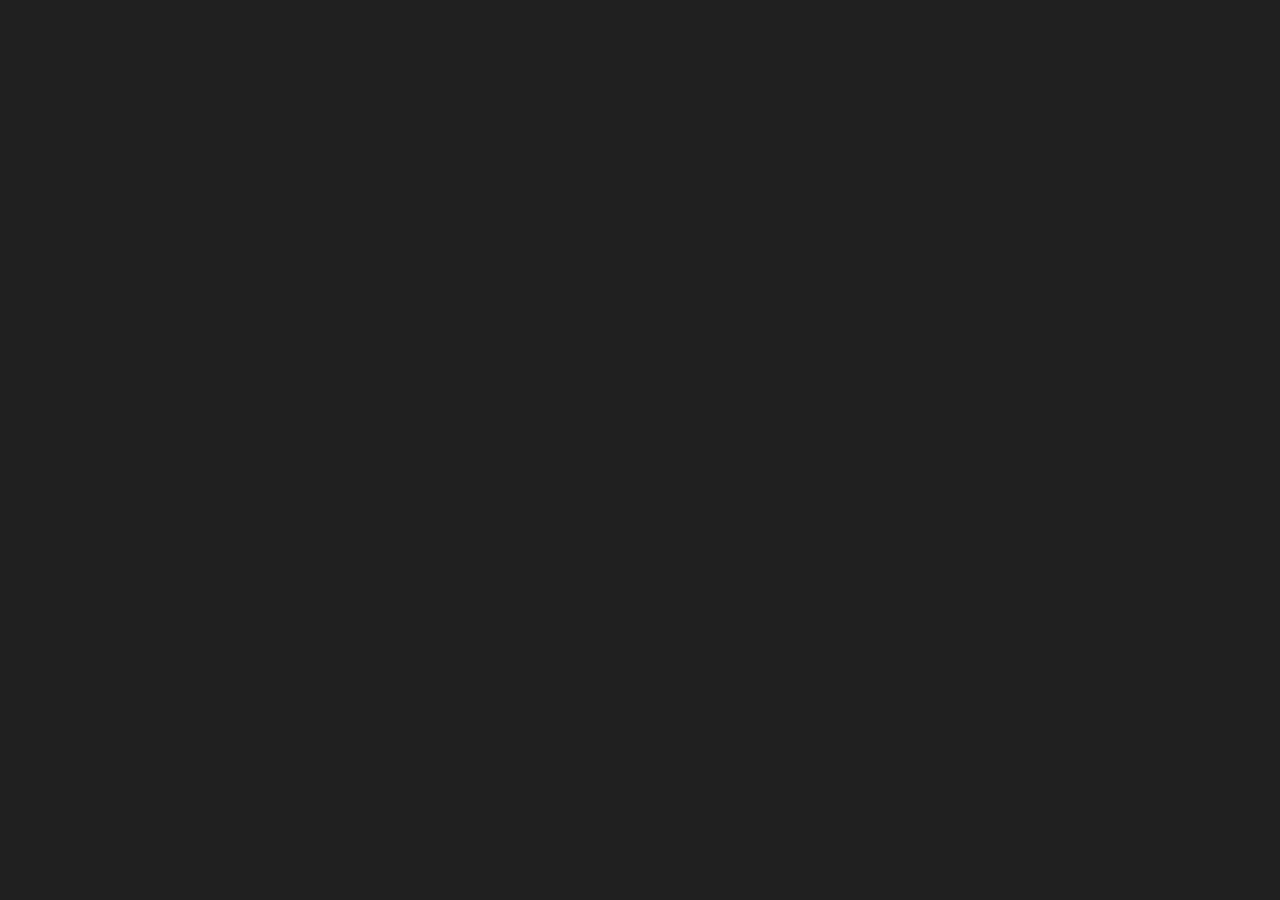
==== index.html @ 238b7437 "Woo, moving dot!" ====
<!doctype html>
<html>
	<head>
		<title>Game-off 2012</title>
		<link rel="stylesheet" href="/css/style.css" />
		<link rel="stylesheet" href="https://fonts.googleapis.com/css?family=Dosis:300,600|Ubuntu" />
		<script src="/js/two/vector.js"></script>
		<script src="/js/two/matrix.js"></script>
		<script src="http://ajax.googleapis.com/ajax/libs/jquery/1.7.2/jquery.min.js"></script>
	</head>
	<body>
		<div id="wrapper"><canvas id="canvas">If you can see this, your browser sucks</canvas></div>
		<script>

		window.requestAnimationFrame =
			window.requestAnimationFrame       ||
			window.mozRequestAnimationFrame    ||
			window.webkitRequestAnimationFrame ||
			window.msRequestAnimationFrame     ||
			window.oRequestAnimationFrame      ||
			function(callback) {
				window.setTimeout(function() {callback(Date.now())}, 1000 / 60.0);
			};


		var canvas = $('#canvas').get(0);

		var ctx = canvas.getContext('2d');

		$(window).resize(function(){
			canvas.width  = $(canvas).width();
			canvas.height = $(canvas).height();
		}).resize();

		var v = new Vector(30, 40);
		function draw() {
			ctx.save();
			ctx.fillStyle = 'red';
			ctx.beginPath();
			ctx.arc(v.x, v.y, 10, 0, Math.PI * 2, false);
			ctx.fill();
			ctx.restore();
			v.x++;
			requestAnimationFrame(draw);
		}
		draw();
		</script>
	</body>
</html>
---- css/style.css ----
html, body {
	background: #202020;
	width: 100%;
	height: 100%;
	margin: 0;
	padding: 0;
	font-family: 'Dosis', Arial, sans-serif;
	font-weight:300;
}

#wrapper {
	position: absolute;
	top: 10px;
	left: 0;
	right: 0;
	bottom: 0;
}
canvas {
	width: 100%;
	height: 100%;
	display: block;
}
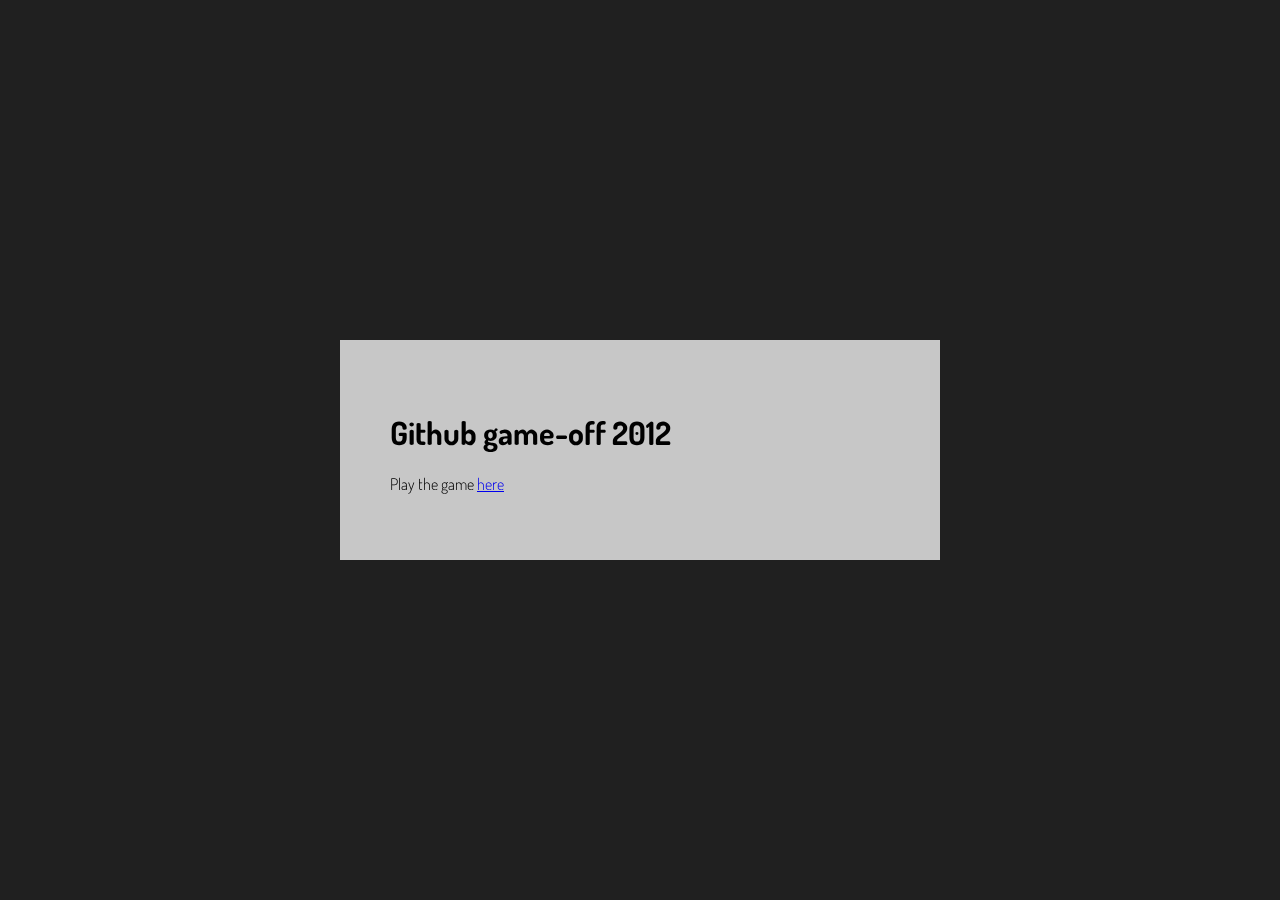
==== commit 16cdfcaf: "Added instructions and scores" ====
--- a/index.html
+++ b/index.html
@@ -4,46 +4,121 @@
 		<title>Game-off 2012</title>
 		<link rel="stylesheet" href="/css/style.css" />
 		<link rel="stylesheet" href="https://fonts.googleapis.com/css?family=Dosis:300,600|Ubuntu" />
+		<script src="/js/utils.js"></script>
 		<script src="/js/two/vector.js"></script>
-		<script src="/js/two/matrix.js"></script>
+		<script src="/js/direction.js"></script>
+		<script src="/js/color.js"></script>
+		<script src="/js/segment.js"></script>
 		<script src="http://ajax.googleapis.com/ajax/libs/jquery/1.7.2/jquery.min.js"></script>
 	</head>
 	<body>
 		<div id="wrapper"><canvas id="canvas">If you can see this, your browser sucks</canvas></div>
+		<div id="about" class="vertical-center">
+			<div>
+				<div class="box">
+					<h1>Github game-off 2012</h1>
+					<p>Play the game <a href="/game.html">here</a></p>
+				</div>
+			</div>
+		</div>
 		<script>
-
-		window.requestAnimationFrame =
-			window.requestAnimationFrame       ||
-			window.mozRequestAnimationFrame    ||
-			window.webkitRequestAnimationFrame ||
-			window.msRequestAnimationFrame     ||
-			window.oRequestAnimationFrame      ||
-			function(callback) {
-				window.setTimeout(function() {callback(Date.now())}, 1000 / 60.0);
-			};
-
-
 		var canvas = $('#canvas').get(0);
 
 		var ctx = canvas.getContext('2d');
-
+		ctx.globalCompositeOperation = 'destination-over'
 		$(window).resize(function(){
 			canvas.width  = $(canvas).width();
 			canvas.height = $(canvas).height();
 		}).resize();
 
-		var v = new Vector(30, 40);
-		function draw() {
-			ctx.save();
-			ctx.fillStyle = 'red';
-			ctx.beginPath();
-			ctx.arc(v.x, v.y, 10, 0, Math.PI * 2, false);
-			ctx.fill();
-			ctx.restore();
-			v.x++;
+		var segments,activeSegmentCount;
+		function start() {
+			ctx.clearRect(0, 0, canvas.width, canvas.height);
+			segments = [
+				new Segment(
+					new Vector(canvas.width/2, canvas.height),
+					new Vector(canvas.width/2, canvas.height),
+					Math.random(),
+					Direction.n
+				)
+			];
+			activeSegmentCount = 1;
+		}
+		var lastt = Date.now();
+		function draw(t) {
+			if(t != undefined) {
+				var dt = (t - lastt) / 1000.0;
+				if(dt > 0.2) dt = 0.2;
+
+				var newSegments = [];
+				if(Math.floor(t / 100) != Math.floor(lastt / 100)) {
+					ctx.globalCompositeOperation = "destination-in";
+					ctx.fillStyle = "rgba(0, 0, 0, 0.99)";
+					ctx.fillRect(0, 0, canvas.width, canvas.height);
+					ctx.globalCompositeOperation = 'destination-over';
+				}
+				segments.forEach(function(s) {
+					// body...
+						
+					if(s.active) {
+						var r = Math.random()
+						s.update(dt);
+						if(s.length() > 50) {
+							s.b = s.a.plus(s.dir.times(50))
+							if(r < (activeSegmentCount - 1) / 20) {
+								s.active = false;
+								activeSegmentCount--;
+								ctx.scoped(function() {
+									ctx.beginPath();
+									ctx.globalCompositeOperation = 'source-over';
+									ctx.strokeStyle = "white";
+									ctx.fillStyle = "black";
+									ctx.lineWidth = 2;
+									ctx.arc(s.b.x, s.b.y, 4, 0, Math.PI * 2, false);
+									ctx.fill();
+									ctx.stroke();
+								});
+							}
+							else {
+								var forked;
+								var r2 = Math.random() * 3;
+								if(r2 < 1) forked = s.forkLeft();
+								else if(r2 < 2) forked = s.forkRight();
+								else forked = s.forkSymmetric();
+								newSegments.push(forked[0]);
+								newSegments.push(forked[1]);
+								ctx.scoped(function() {
+									ctx.beginPath();
+									ctx.globalCompositeOperation = 'source-over';
+									ctx.fillStyle = "white";
+									ctx.arc(s.b.x, s.b.y, 5, 0, Math.PI * 2, false);
+									ctx.fill();
+								});
+								activeSegmentCount++;
+							}
+						}
+						s.drawTo(ctx);
+					}
+				});
+				newSegments.forEach(function(s) {
+					segments.unshift(s);
+				});
+				lastt = t;
+			}
 			requestAnimationFrame(draw);
 		}
+		start();
 		draw();
+		$(canvas).click(function(e) {
+			if(e.which == 1) {
+				var offset = $(this).offset();
+				var at = new Vector(e.pageX - offset.left, e.pageY - offset.top);
+				segments.unshift(
+					new Segment(at, at.clone(), Math.random(), Direction.n)
+				);
+			}
+			else if(e.which == 2) start();
+		});
 		</script>
 	</body>
 </html>--- a/css/style.css
+++ b/css/style.css
@@ -10,7 +10,7 @@
 
 #wrapper {
 	position: absolute;
-	top: 10px;
+	top: 0;
 	left: 0;
 	right: 0;
 	bottom: 0;
@@ -19,4 +19,72 @@
 	width: 100%;
 	height: 100%;
 	display: block;
-}+}
+.vertical-center {
+	position: absolute;
+	top: 0;
+	left: 0;
+	width: 100%;
+	height: 100%;
+	display: table;
+}
+.vertical-center > div{
+	/*position: relative;
+	top: -50%;
+	left: -50%;*/
+	display: table-cell;
+	vertical-align: middle;
+}
+.vertical-center > div > div{
+	/*position: relative;
+	top: -50%;
+	left: -50%;*/
+	margin: auto;
+}
+
+.box {
+	width: 500px;
+	padding: 50px;
+	background: rgba(255, 255, 255, 0.75);
+}
+
+#scores {
+	position: absolute;
+	bottom: 0px;
+	left: 0px;
+	right: 0px;
+	text-align: justify;
+	height: 40px;
+	overflow: hidden;
+}
+
+#scores div {
+	height: 40px;
+	line-height: 40px;
+	font-size: 25px;
+	display: inline-block;
+}
+#scores:after {
+	content: "";
+	width: 100%;
+	display: inline-block;
+	height: 0;
+}
+#scores .name {
+	color: white;
+	min-width: 50px;
+	display: inline-block;
+	text-align: right;
+	margin-right: 5px;
+}
+#scores .name:after {
+	content: ": ";
+	display: inline-block;
+}
+#scores .score {
+	color: white;
+	font-weight: bold;
+	display: inline-block;
+	min-width: 50px;
+}
+
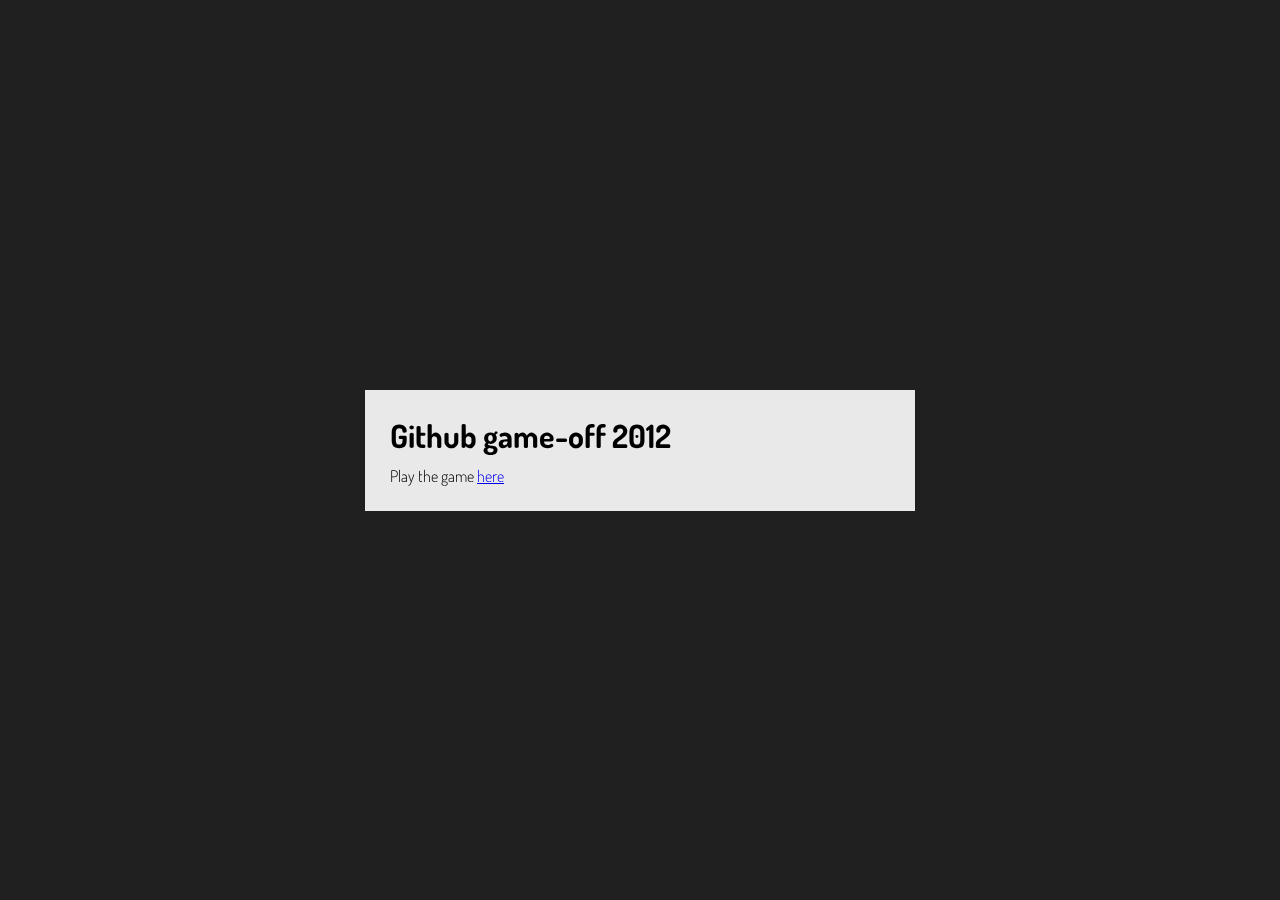
==== commit f671ea64: "Fix paths" ====
--- a/index.html
+++ b/index.html
@@ -4,12 +4,12 @@
 		<title>Game-off 2012</title>
 		<link rel="stylesheet" href="/css/style.css" />
 		<link rel="stylesheet" href="https://fonts.googleapis.com/css?family=Dosis:300,600|Ubuntu" />
-		<script src="/js/utils.js"></script>
-		<script src="/js/two/vector.js"></script>
-		<script src="/js/direction.js"></script>
-		<script src="/js/color.js"></script>
-		<script src="/js/segment.js"></script>
-		<script src="http://ajax.googleapis.com/ajax/libs/jquery/1.7.2/jquery.min.js"></script>
+		<script src="js/utils.js"></script>
+		<script src="js/two/vector.js"></script>
+		<script src="js/direction.js"></script>
+		<script src="js/color.js"></script>
+		<script src="js/segment.js"></script>
+		<script src="https://ajax.googleapis.com/ajax/libs/jquery/1.7.2/jquery.min.js"></script>
 	</head>
 	<body>
 		<div id="wrapper"><canvas id="canvas">If you can see this, your browser sucks</canvas></div>
--- a/css/style.css
+++ b/css/style.css
@@ -8,6 +8,20 @@
 	font-weight:300;
 }
 
+h1 {
+	margin-top: 0px;
+	margin-bottom: 10px;
+	margin-top: 0px;
+}
+p {
+	line-height: 20px;
+	margin-bottom: 0px;
+	margin-top: 0px;
+}
+p + p {
+	margin-top: 10px;
+}
+.about .box { position: relative; z-index: 10 }
 #wrapper {
 	position: absolute;
 	top: 0;
@@ -44,8 +58,9 @@
 
 .box {
 	width: 500px;
-	padding: 50px;
-	background: rgba(255, 255, 255, 0.75);
+	padding: 25px 25px;
+	background: rgba(255, 255, 255, 0.9);
+	text-align: justify;
 }
 
 #scores {
@@ -88,3 +103,47 @@
 	min-width: 50px;
 }
 
+.control-sets {
+	text-align: center;
+}
+
+.control-sets div {
+	position: relative;
+	height: 35px;
+	padding: 5px;
+	margin: 0px 20px;
+	display: inline-block;
+}
+
+.control-sets div kbd {
+	position: absolute;
+	width: 14px;
+	height: 14px;
+	border: 1px solid #808080;
+	display: block;
+	background: #c0c0c0;
+	text-align: center;
+	line-height: 14px; 
+	font-family: sans-serif;
+	text-transform: uppercase;
+	font-size: 10px;
+}
+
+
+.control-sets kbd.fork { background: #e0c080; border-color: #C08040;}
+
+#scores .stale .name { text-decoration: line-through; }
+
+a.button {
+	display: inline-block;
+	text-align: center;
+	text-decoration: none;
+	line-height: 25px;
+	height: 25px;
+	padding: 10px;
+	min-width: 50px;
+	margin-top: 10px;
+	margin-right: 10px;
+	background: #404040;
+	color: white;
+}